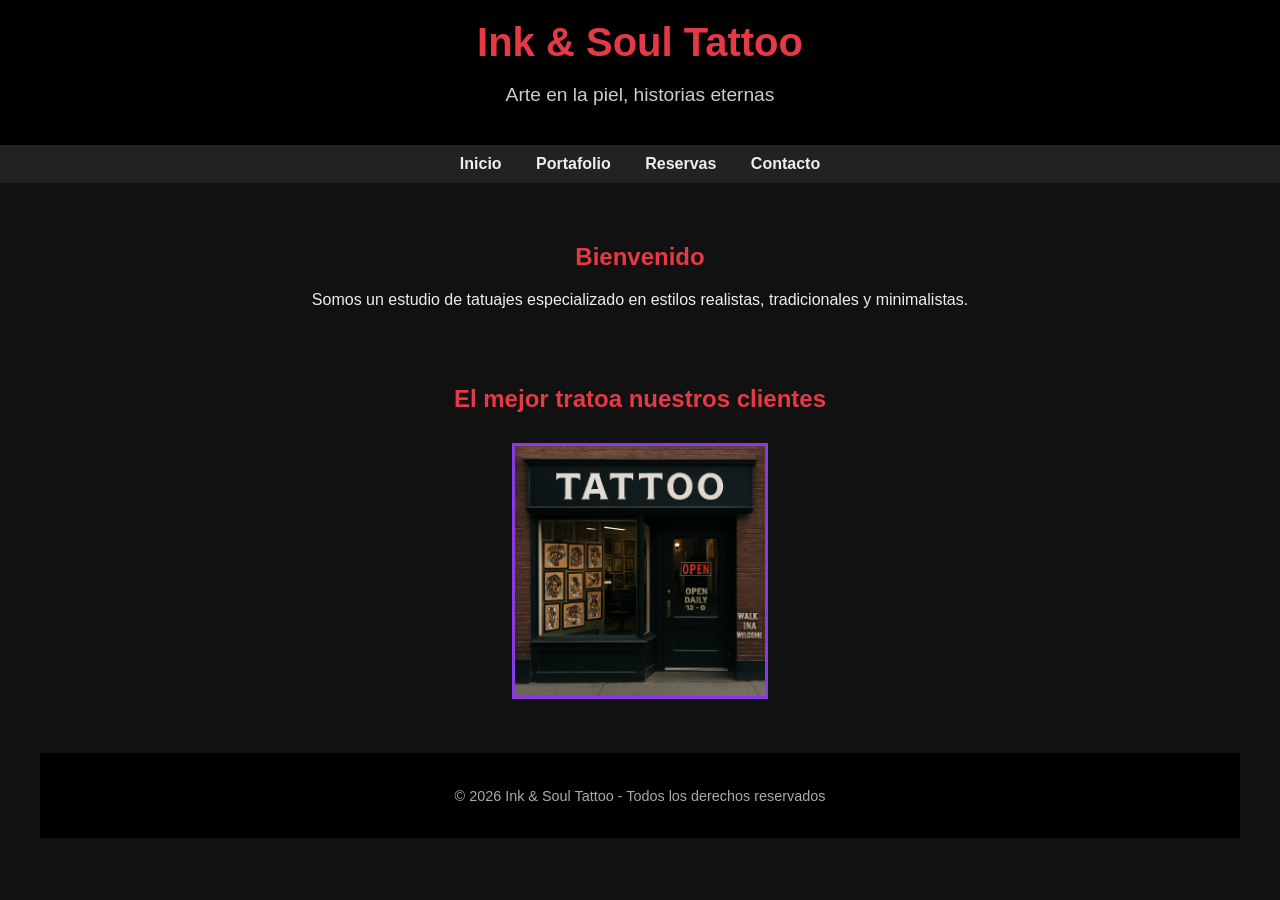
==== index.html @ ea2a6f2c "se cambion por index" ====
<!DOCTYPE html>
<html lang="es">
<head>
  <meta charset="UTF-8">
  <meta name="viewport" content="width=device-width, initial-scale=1.0">
  <title>Ink & Soul Tattoo - Inicio</title>
  <link rel="stylesheet" href="css/Estilos.css">
</head>
<body>
  <header>
    <h1>Ink & Soul Tattoo</h1>
    <p>Arte en la piel, historias eternas</p>
  </header>

  <nav>
    <a href="Tatoo.html">Inicio</a>
    <a href="Portafolio.html">Portafolio</a>
    <a href="Reservas.html">Reservas</a>
    <a href="Contactos.html">Contacto</a>
  </nav>

  <section>
    <h2>Bienvenido</h2>
    <p>Somos un estudio de tatuajes especializado en estilos realistas, tradicionales y minimalistas.</p>
  <section class="local">
    <h2>El mejor tratoa nuestros clientes</h2>
    <img src="Imaganes/Copilot_20260305_172253.png" alt="Tatuaje realista">
  </section>


  <footer>
    <p>&copy; 2026 Ink & Soul Tattoo - Todos los derechos reservados</p>
  </footer>
</body>
</html>
---- css/Estilos.css ----
body {
  font-family: Arial, sans-serif;
  margin: 0;
  background-color: #111;
  color: #eee;
}

header {
  background: #000;
  padding: 20px;
  text-align: center;
}
header h1 {
  margin: 0;
  font-size: 2.5em;
  color: #e63946;
}
header p {
  font-size: 1.2em;
  color: #ccc;
}

nav {
  background: #222;
  padding: 10px;
  text-align: center;
}
nav a {
  color: #eee;
  margin: 0 15px;
  text-decoration: none;
  font-weight: bold;
  transition: color 0.3s ease;
}
nav a:hover {
  color: #e63946;
}

section {
  padding: 40px;
  text-align: center;
}
section h2 {
  color: #e63946;
  margin-bottom: 20px;
}

.local img{
     width: 250px;
  margin: 10px;
  border: 3px solid #8a39e6;
  transition: transform 0.3s ease;
}
.portfolio img {
  width: 250px;
  margin: 10px;
  border: 3px solid #e63946;
  transition: transform 0.3s ease;
}
.portfolio img:hover {
  transform: scale(1.05);
}

button {
  background: #e63946;
  color: #fff;
  border: none;
  padding: 12px 20px;
  font-size: 1em;
  cursor: pointer;
  border-radius: 5px;
  transition: background 0.3s ease;
}
button:hover {
  background: #b5172f;
}

footer {
  background: #000;
  padding: 20px;
  text-align: center;
  color: #aaa;
  font-size: 0.9em;
}
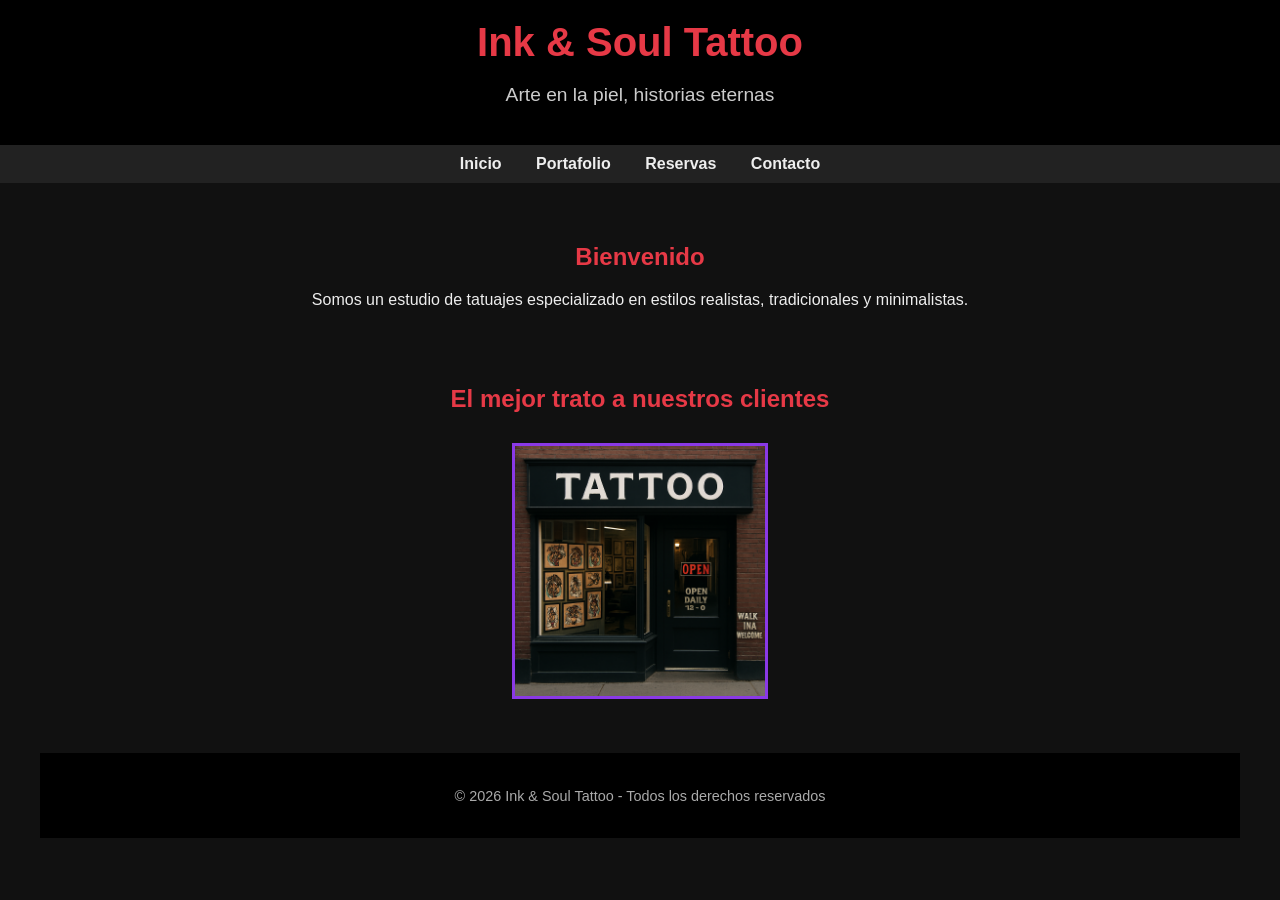
==== commit f0f0305e: "se cambion un error de sintaxis" ====
--- a/index.html
+++ b/index.html
@@ -13,7 +13,7 @@
   </header>
 
   <nav>
-    <a href="Tatoo.html">Inicio</a>
+    <a href="index.html">Inicio</a>
     <a href="Portafolio.html">Portafolio</a>
     <a href="Reservas.html">Reservas</a>
     <a href="Contactos.html">Contacto</a>
@@ -23,7 +23,7 @@
     <h2>Bienvenido</h2>
     <p>Somos un estudio de tatuajes especializado en estilos realistas, tradicionales y minimalistas.</p>
   <section class="local">
-    <h2>El mejor tratoa nuestros clientes</h2>
+    <h2>El mejor trato a nuestros clientes</h2>
     <img src="Imaganes/Copilot_20260305_172253.png" alt="Tatuaje realista">
   </section>
 
